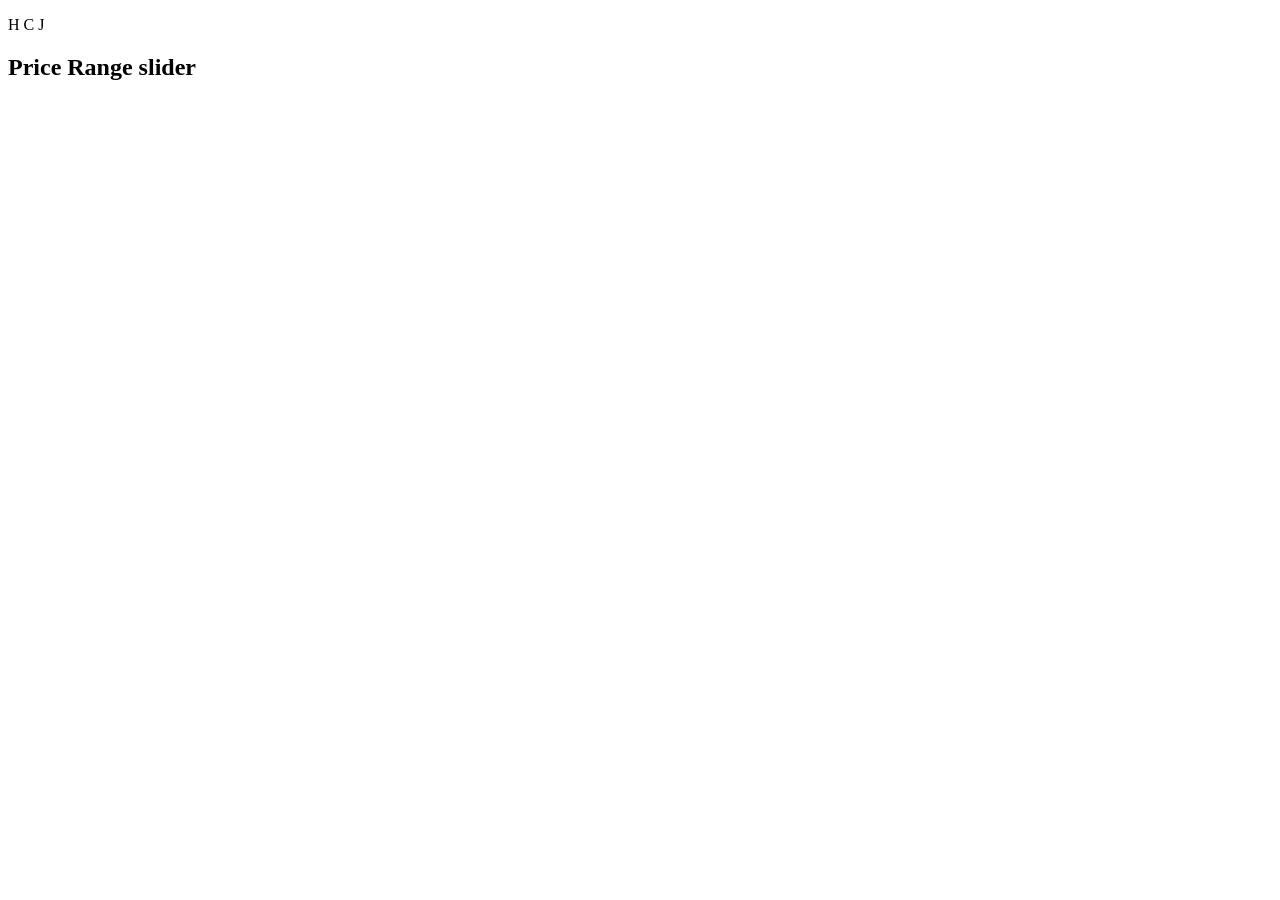
==== index.html @ cad6ab35 "first time unsing CLI to commit :)" ====
<!doctype html>
<html lang="en">
  <head>
    <meta charset="UTF-8" />
    <meta name="viewport" content="width=device-width, initial-scale=1.0" />
    <link rel="stylesheet" href="style.css" />
    <title>Document</title>
  </head>
  <body>
    <div class="main">
      <div class="HCJ">
        <p>H C J</p>
      </div>
      <div class="header">
        <h2 class="project_title">Price Range slider</h2>
      </div>
    </div>
    <script src="index.js"></script>
  </body>
</html>
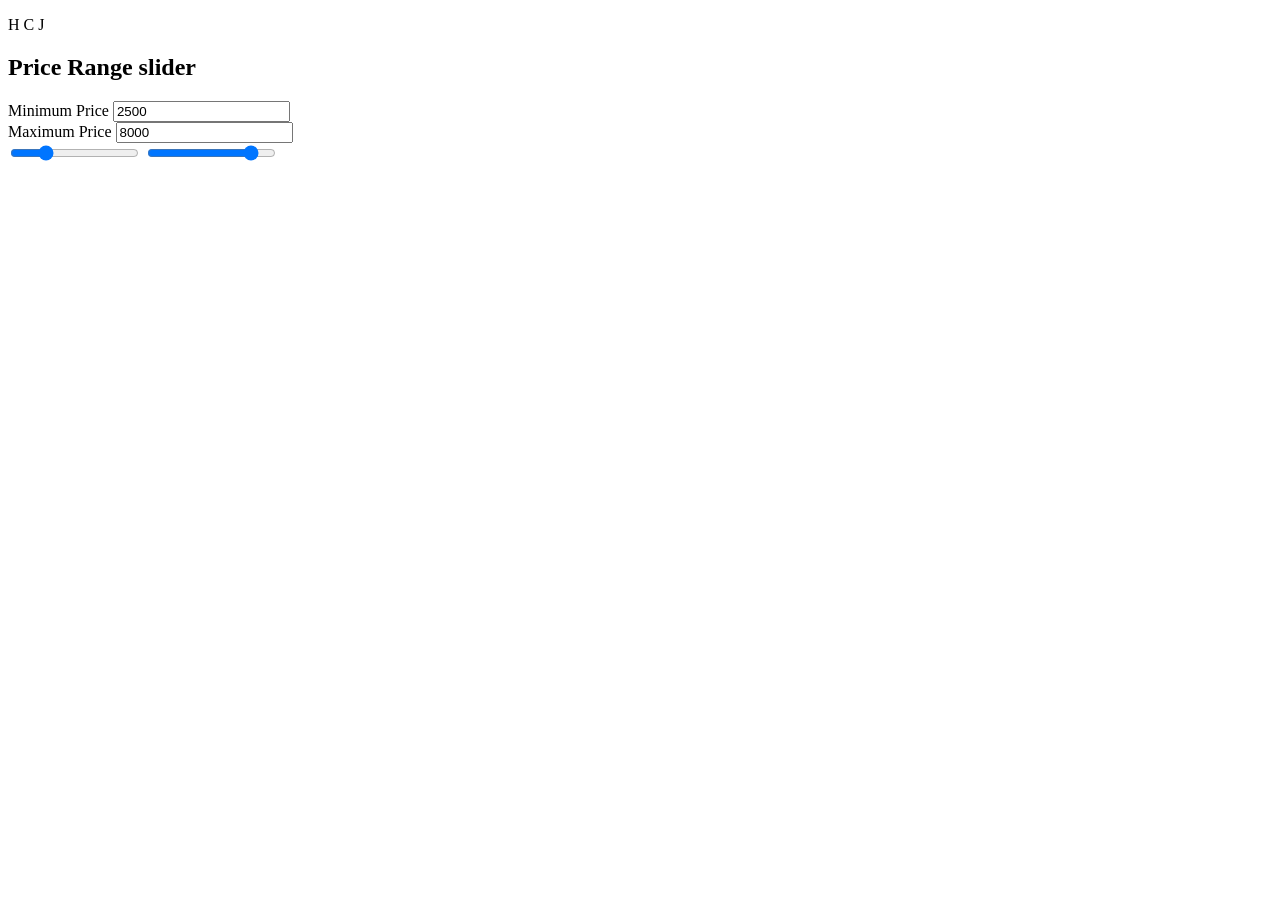
==== commit 8787f18f: "Html complete" ====
--- a/index.html
+++ b/index.html
@@ -14,6 +14,40 @@
       <div class="header">
         <h2 class="project_title">Price Range slider</h2>
       </div>
+      <div class="price-input-container">
+        <div class="price-input">
+          <div class="price-field">
+            <span>Minimum Price</span>
+            <input type="number" value="2500" class="min-input" />
+          </div>
+          <div class="price-field">
+            <span>Maximum Price</span>
+            <input type="number" value="8000" class="max-input" />
+          </div>
+        </div>
+
+        <div class="slider">
+          <div class="price-slider">
+            <input
+              type="range"
+              class="min-range"
+              min="0"
+              max="10000"
+              value="2500"
+              step="1"
+            />
+            <input
+              type="range"
+              class="max-range"
+              min="0"
+              max="10000"
+              value="8500"
+              step="1"
+            />
+          </div>
+        </div>
+      </div>
+      <div class="range-input"></div>
     </div>
     <script src="index.js"></script>
   </body>
